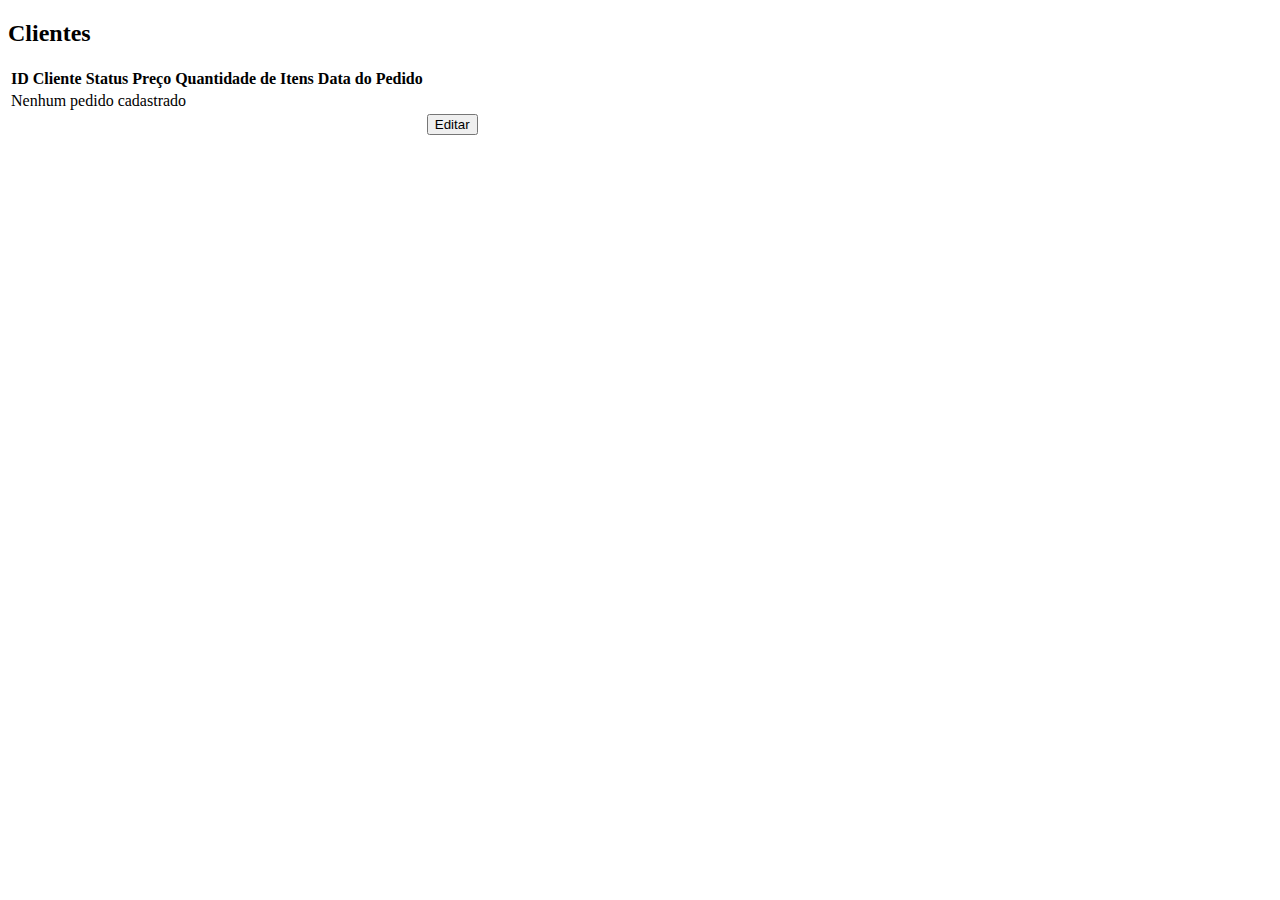
==== src/main/resources/templates/orders/index.html @ 39a63685 "Finalizando cadastro de pedidos" ====
<!DOCTYPE html>
<html lang="en">
<head th:replace="template/header :: head"></head>
<body>
<div th:replace="fragments/navbar :: navbar"></div>

<div class="container">
    <div class="page-title">
        <h2>Clientes</h2>
    </div>

    <div class="mt-4">
        <table class="table">
            <thead>
            <tr>
                <th scope="col">ID</th>
                <th scope="col">Cliente</th>
                <th scope="col">Status</th>
                <th scope="col">Preço</th>
                <th scope="col">Quantidade de Itens</th>
                <th scope="col">Data do Pedido</th>
                <th scope="col"></th>
            </tr>
            </thead>
            <tbody>
            <tr th:if="${orders.empty}">
                <td colspan="7">Nenhum pedido cadastrado</td>
            </tr>
            <tr th:each="order : ${orders}">
                <td>
                    <span th:text="${order.getId()}"></span>
                </td>
                <td>
                    <span th:text="${order.getCustomerName()}"></span>
                </td>
                <td>
                    <span th:text="${order.getOrderStatus()}"></span>
                </td>
                <td>
                    <span th:text="'R$ ' + ${order.getTotalPrice()}"></span>
                </td>
                <td>
                    <span th:text="${order.getQuantityItems()}"></span>
                </td>
                <td>
                    <span th:text="${#temporals.format(order.getOrderDate, 'dd/MM/yyyy HH:mm')}"></span>
                </td>
                <td>
                    <button type="button" class="btn btn-warning">
                        <a th:href="@{'/orders/edit/' + ${order.getId()}}">Editar</a>
                    </button>
                </td>
            </tr>
            </tbody>
        </table>
    </div>
</div>
</body>
</html>
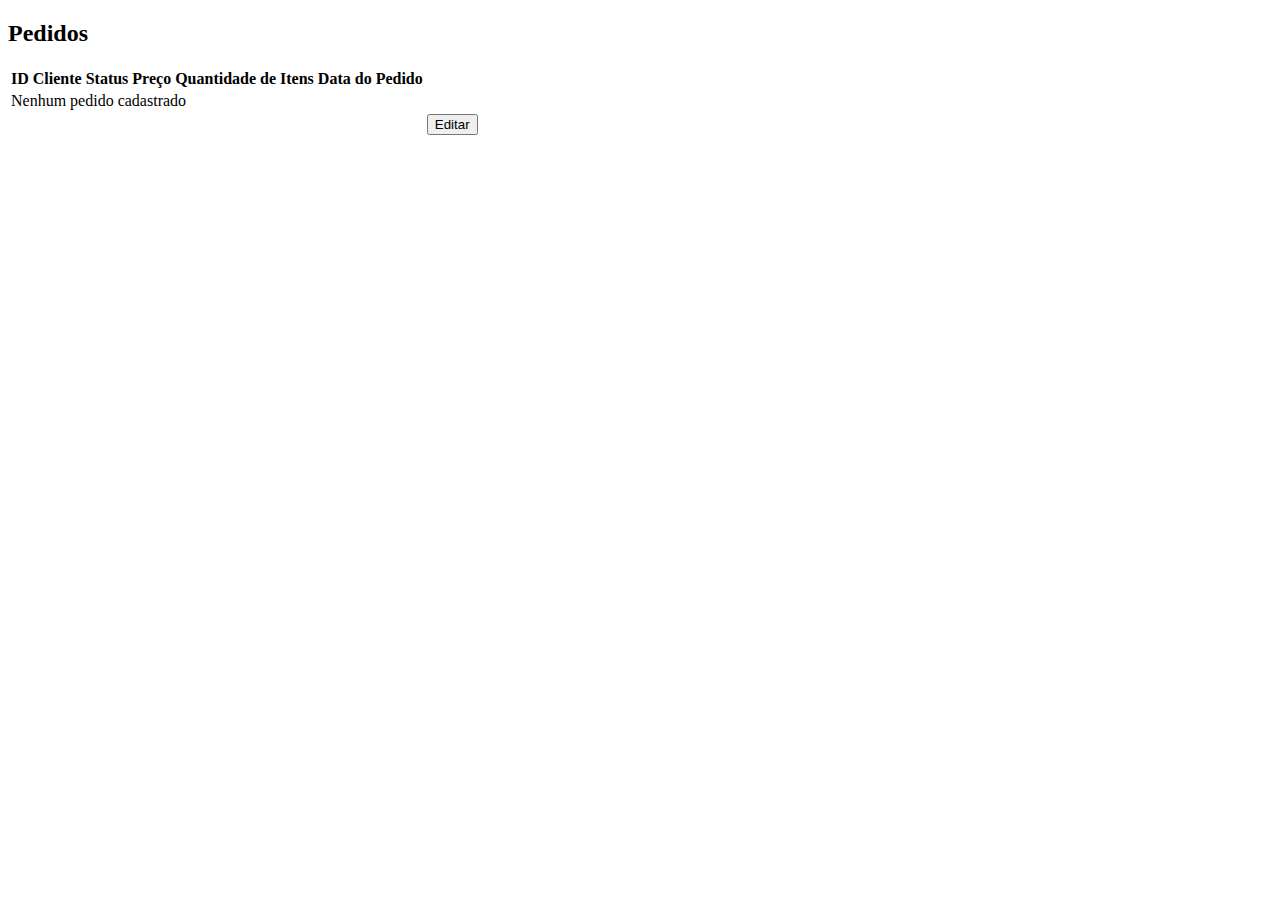
==== commit 7fe3411b: "Funcionalidade de produtos realizados no dia" ====
--- a/src/main/resources/templates/orders/index.html
+++ b/src/main/resources/templates/orders/index.html
@@ -6,7 +6,7 @@
 
 <div class="container">
     <div class="page-title">
-        <h2>Clientes</h2>
+        <h2>Pedidos</h2>
     </div>
 
     <div class="mt-4">
